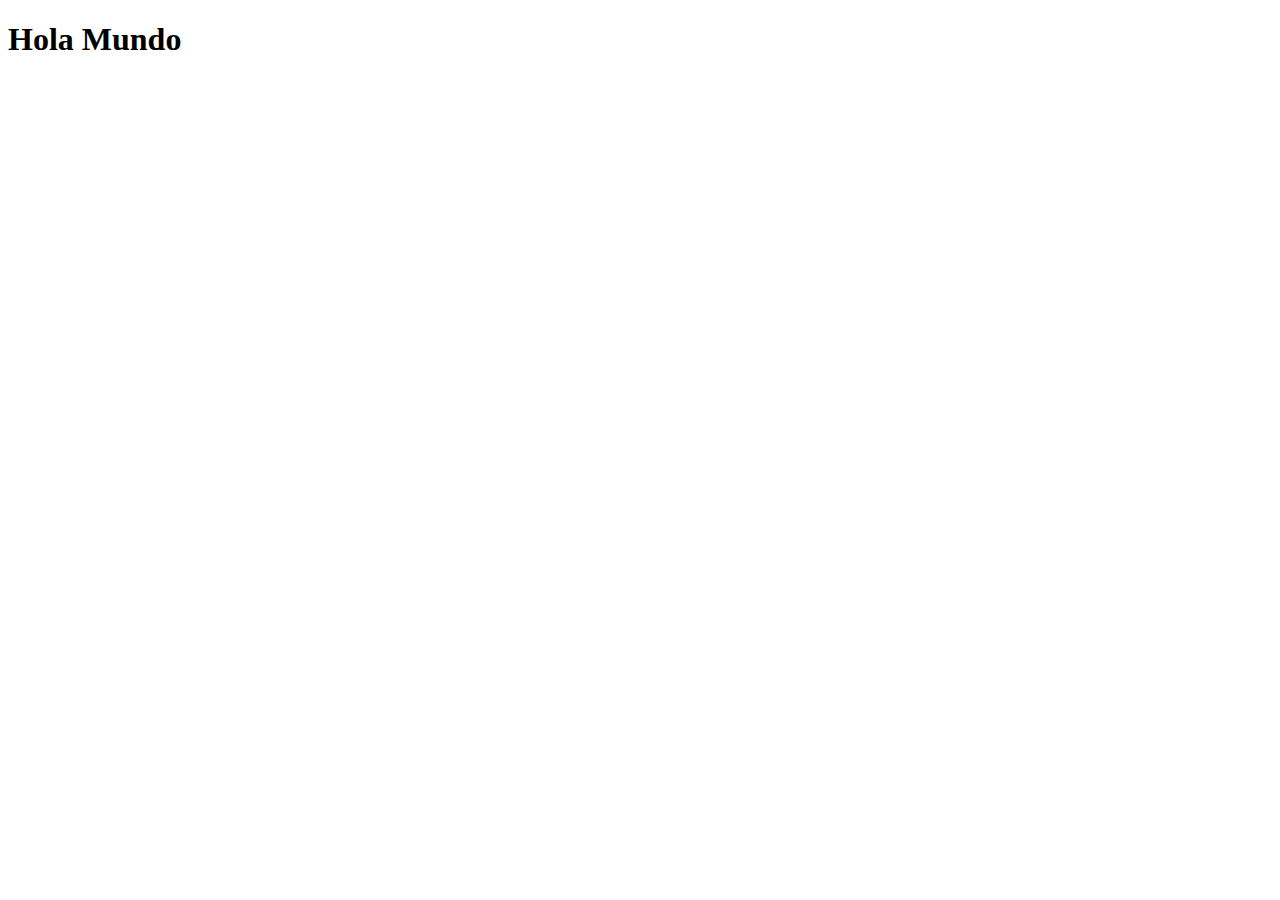
==== Clase 03/index.html @ 6809d8bd "Mi primer archivo subido." ====
<!DOCTYPE html>
<html lang="en">
<head>
    <meta charset="UTF-8">
    <meta http-equiv="X-UA-Compatible" content="IE=edge">
    <meta name="viewport" content="width=device-width, initial-scale=1.0">
    <title>Clase03</title>
</head>
<body>
    <h1>Hola Mundo</h1>



</body>
</html>
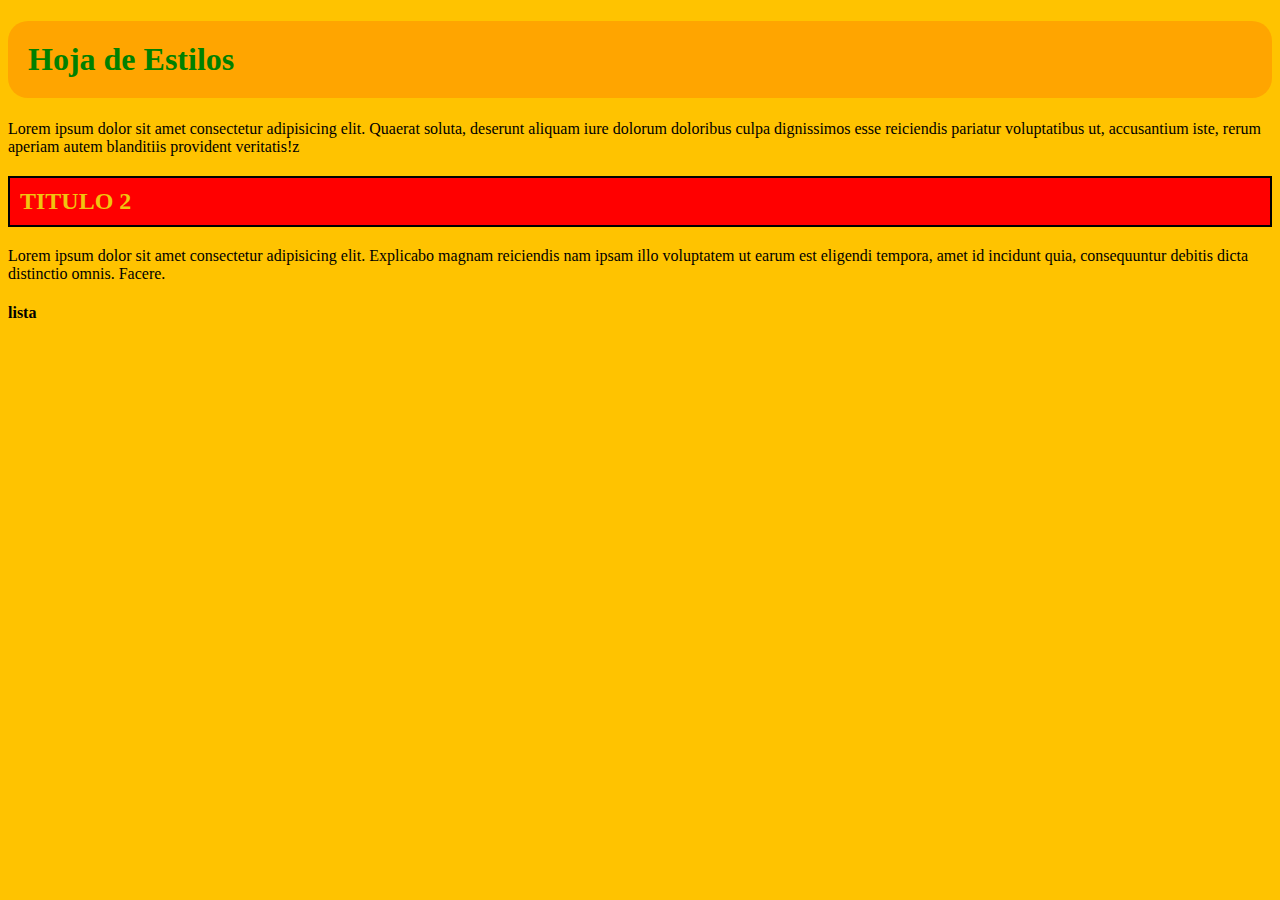
==== commit 62925194: "s" ====
--- a/Clase 03/index.html
+++ b/Clase 03/index.html
@@ -4,10 +4,29 @@
     <meta charset="UTF-8">
     <meta http-equiv="X-UA-Compatible" content="IE=edge">
     <meta name="viewport" content="width=device-width, initial-scale=1.0">
+   <link rel="stylesheet" href="style.css">
     <title>Clase03</title>
 </head>
 <body>
-    <h1>Hola Mundo</h1>
+    <h1>Hoja de Estilos</h1>
+<p>
+Lorem ipsum dolor sit amet consectetur adipisicing elit. Quaerat soluta, 
+deserunt aliquam iure dolorum doloribus culpa dignissimos esse reiciendis 
+pariatur voluptatibus ut, accusantium iste, rerum aperiam autem blanditiis provident veritatis!z
+
+</p>
+
+<H2>TITULO 2</H2>
+<p class="parrafo especial">
+Lorem ipsum dolor sit amet consectetur adipisicing elit. 
+Explicabo magnam reiciendis nam ipsam illo voluptatem ut earum est eligendi 
+tempora, amet id incidunt quia, consequuntur debitis dicta 
+distinctio omnis. Facere.
+
+</p>
+
+<h4>lista</h4>
+
 
 
 
--- a/Clase 03/style.css
+++ b/Clase 03/style.css
@@ -0,0 +1,23 @@
+body{
+background-color: #FFC300
+
+}
+
+h1{
+    background-color: orange;
+    color: green;
+    padding: 20px;
+    border-radius:20px;
+}
+
+h2{
+background-color: red;
+color: #F1C40F;
+PADDING: 10px;
+border: black 2px solid;
+
+}
+.parrafo_especial {
+font family: "Courier New", monospace
+
+}